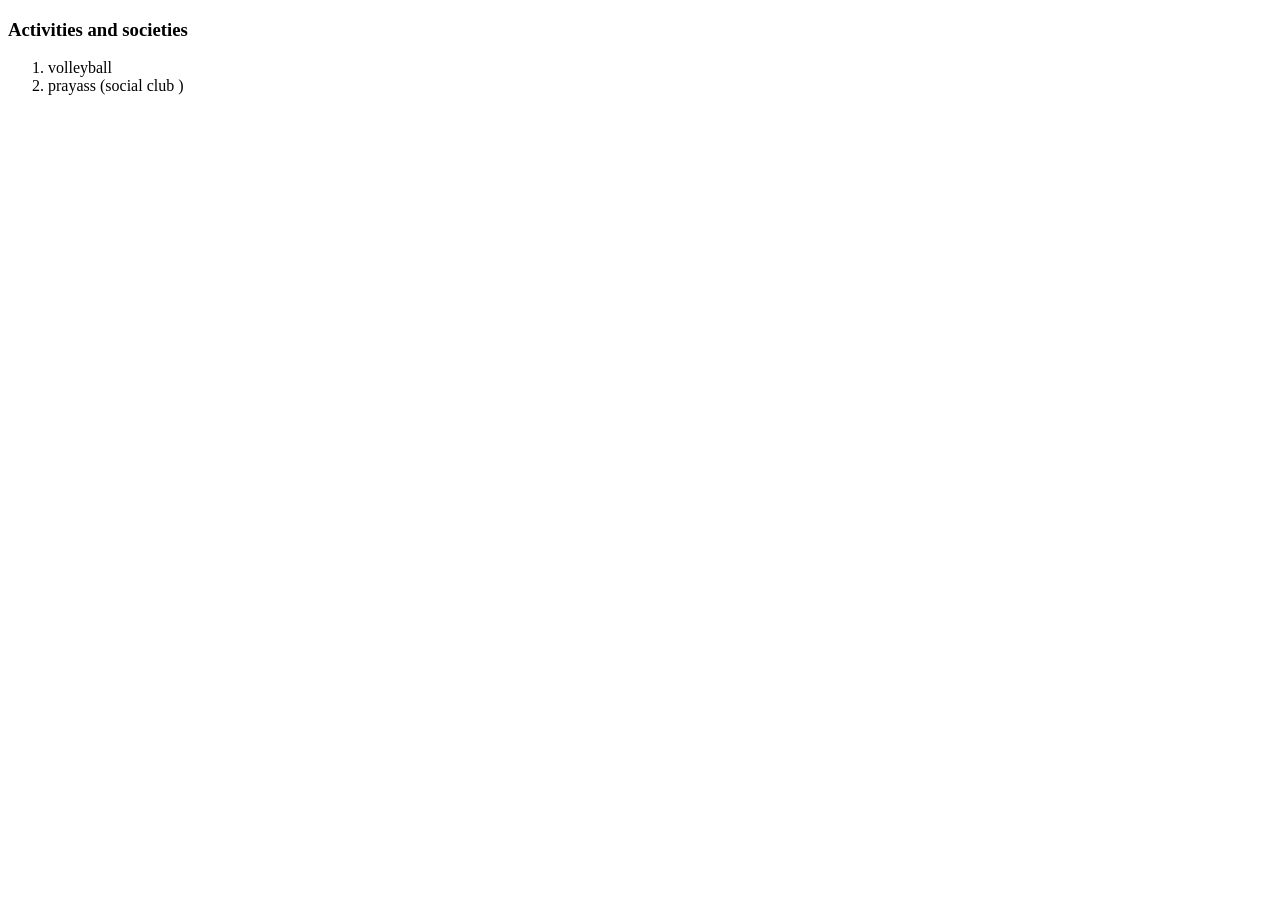
==== activity.html @ 0d346239 "added initial cv  website files" ====
<!DOCTYPE html>
<html lang="en">
<head>
    <meta charset="UTF-8">
    <meta http-equiv="X-UA-Compatible" content="IE=edge">
    <meta name="viewport" content="width=device-width, initial-scale=1.0">
    <title>Document</title>
</head>
<body>
    <h3>Activities and societies</h3>
      <ol>
        <li>volleyball</li>
        <li>prayass (social club )</li>
      </ol>
</body>
</html>
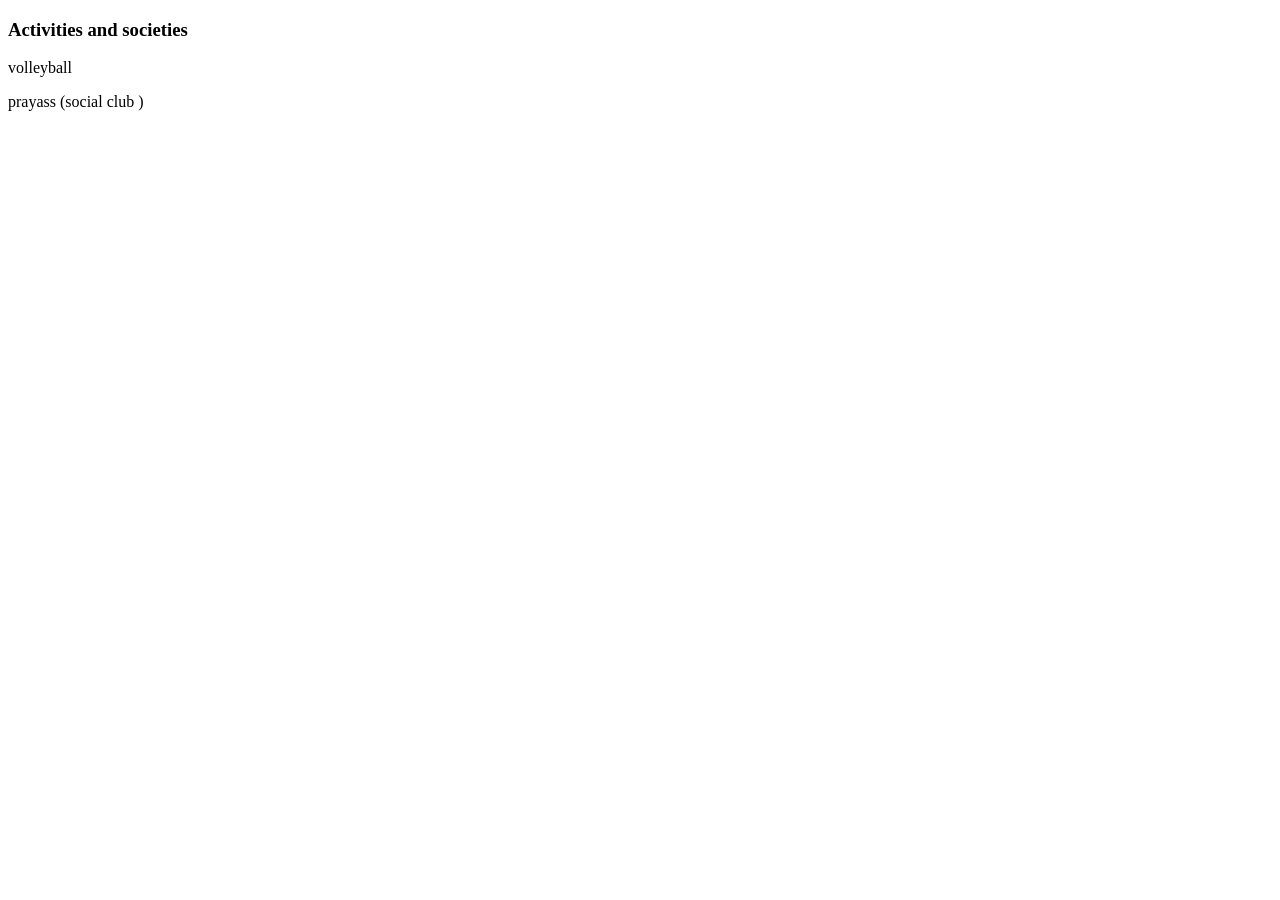
==== commit c3e9e8a5: "Update activity.html" ====
--- a/activity.html
+++ b/activity.html
@@ -5,12 +5,15 @@
     <meta http-equiv="X-UA-Compatible" content="IE=edge">
     <meta name="viewport" content="width=device-width, initial-scale=1.0">
     <title>Document</title>
+    <link rel="stylesheet" href="css/styles.css">
 </head>
-<body>
+<body >
+   <div class="activity">
     <h3>Activities and societies</h3>
-      <ol>
-        <li>volleyball</li>
-        <li>prayass (social club )</li>
-      </ol>
+    
+    <p>volleyball</p>
+    <p>prayass (social club )</p>
+   </div>
+     
 </body>
-</html>+</html>
